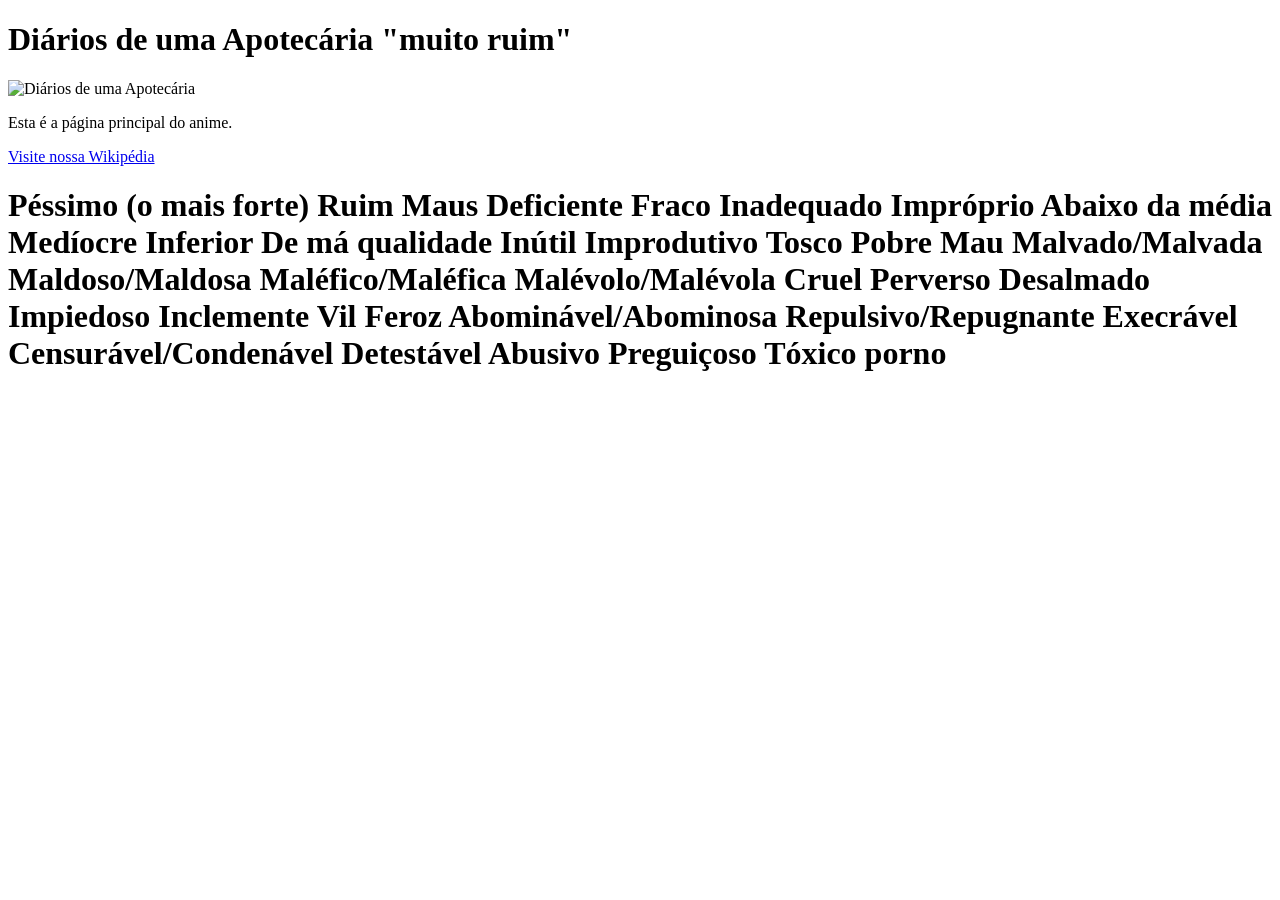
==== lilith.html @ cd0f76ce "Add files via upload" ====
<!DOCTYPE html>
<html lang="pt-BR">
<head>
    <meta charset="UTF-8">
    <meta name="viewport" content="width=device-width, initial-scale=1.0">
    <title>Page Title</title>
    <link rel="stylesheet" href="styles.css">
</head>
<body>
    <h1>Diários de uma Apotecária "muito ruim"</h1>
    <img src="https://a.storyblok.com/f/178900/1064x1596/905ea6e912/the-apothecary-diaries-season-2-key-art.png/m/filters:quality(95)format(webp)" alt="Diários de uma Apotecária" width="400" height="600">
    <p>Esta é a página principal do anime.</p>
    <a href="https://pt.wikipedia.org/wiki/Kusuriya_no_Hitorigoto">Visite nossa Wikipédia</a>
    <h1>Péssimo (o mais forte)
Ruim
Maus 
Deficiente
Fraco
Inadequado
Impróprio
Abaixo da média
Medíocre
Inferior
De má qualidade
Inútil
Improdutivo
Tosco
Pobre
Mau 
Malvado/Malvada
Maldoso/Maldosa
Maléfico/Maléfica
Malévolo/Malévola
Cruel
Perverso
Desalmado
Impiedoso
Inclemente
Vil
Feroz
Abominável/Abominosa
Repulsivo/Repugnante
Execrável
Censurável/Condenável
Detestável
Abusivo
Preguiçoso
Tóxico
porno</h1>
</body>
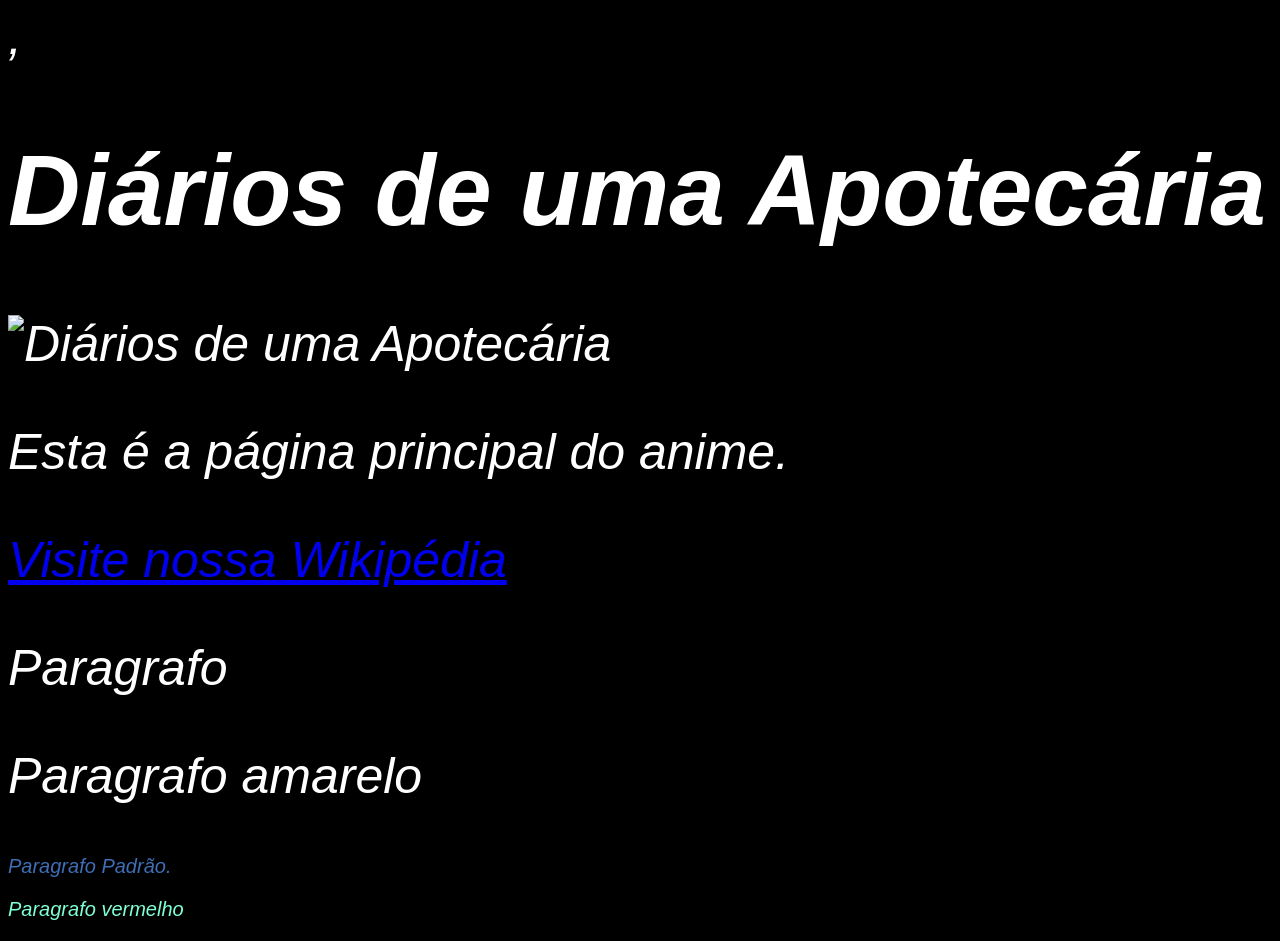
==== commit e8aaffb7: "Add files via upload" ====
--- a/lilith.html
+++ b/lilith.html
@@ -4,47 +4,27 @@
     <meta charset="UTF-8">
     <meta name="viewport" content="width=device-width, initial-scale=1.0">
     <title>Page Title</title>
-    <link rel="stylesheet" href="styles.css">
-</head>
+    <link rel="stylesheet" href="rogger.css">
+</head>,
+
 <body>
-    <h1>Diários de uma Apotecária "muito ruim"</h1>
+    <h1>Diários de uma Apotecária</h1>
     <img src="https://a.storyblok.com/f/178900/1064x1596/905ea6e912/the-apothecary-diaries-season-2-key-art.png/m/filters:quality(95)format(webp)" alt="Diários de uma Apotecária" width="400" height="600">
     <p>Esta é a página principal do anime.</p>
     <a href="https://pt.wikipedia.org/wiki/Kusuriya_no_Hitorigoto">Visite nossa Wikipédia</a>
-    <h1>Péssimo (o mais forte)
-Ruim
-Maus 
-Deficiente
-Fraco
-Inadequado
-Impróprio
-Abaixo da média
-Medíocre
-Inferior
-De má qualidade
-Inútil
-Improdutivo
-Tosco
-Pobre
-Mau 
-Malvado/Malvada
-Maldoso/Maldosa
-Maléfico/Maléfica
-Malévolo/Malévola
-Cruel
-Perverso
-Desalmado
-Impiedoso
-Inclemente
-Vil
-Feroz
-Abominável/Abominosa
-Repulsivo/Repugnante
-Execrável
-Censurável/Condenável
-Detestável
-Abusivo
-Preguiçoso
-Tóxico
-porno</h1>
+
+
+    <p id="azul" class="classe"> Paragrafo </p> 
+
+    <p id="azul" class="classe1"> Paragrafo amarelo </p>
+
+    <p id="amarelo" class="classe2"> Paragrafo Padrão.</p>
+
+    <p id="vemerlho" class="classe3"> Paragrafo vermelho </p>
+
+
 </body>
+
+
+
+
--- a/rogger.css
+++ b/rogger.css
@@ -0,0 +1,31 @@
+body {
+    background-color: rgb(0, 0, 0);
+    font-size: 50px;
+    font-family: 'Franklin Gothic Medium', 'Arial Narrow', Arial, sans-serif;
+    font-style: italic;
+    color:white;
+}
+.classe {
+    position: relative;
+    animation: mover 3s infinite alternate;
+}
+
+@keyframes mover {
+    from {
+        left: 0px;
+    }
+    to {
+        left: 200px;
+    }
+}
+
+.classe2 {
+    font-size: 20px;
+    color: rgb(63, 110, 182);
+    transition: all 0.5s ease;
+}
+
+.classe3 {
+    font-size: 20px;
+    color: aquamarine;
+}
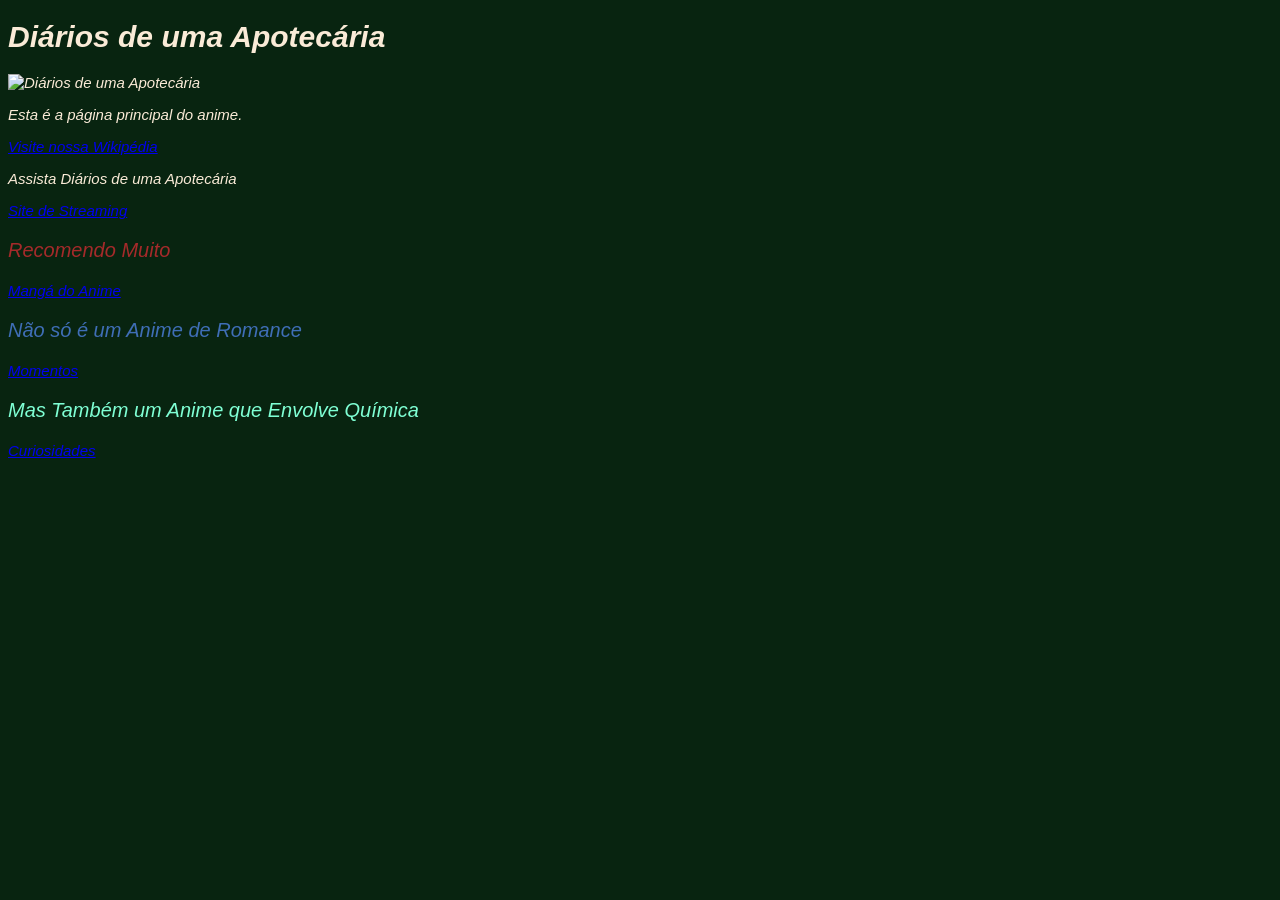
==== commit be9e3806: "Add files via upload" ====
--- a/lilith.html
+++ b/lilith.html
@@ -3,9 +3,9 @@
 <head>
     <meta charset="UTF-8">
     <meta name="viewport" content="width=device-width, initial-scale=1.0">
-    <title>Page Title</title>
+    <title>Kusuriya_no_Hitorigoto</title>
     <link rel="stylesheet" href="rogger.css">
-</head>,
+</head>
 
 <body>
     <h1>Diários de uma Apotecária</h1>
@@ -14,13 +14,17 @@
     <a href="https://pt.wikipedia.org/wiki/Kusuriya_no_Hitorigoto">Visite nossa Wikipédia</a>
 
 
-    <p id="azul" class="classe"> Paragrafo </p> 
+    <p id="azul" class="classe">Assista Diários de uma Apotecária</p>
+    <a href="https://www.crunchyroll.com/pt-br/series/G3KHEVDJ7/the-apothecary-diaries?srsltid=AfmBOopP9eLvPdf5fRXDpmkcwBznMHfLSfLlFS0aq3hVA-HNlcRitQJs">Site de Streaming</a>
 
-    <p id="azul" class="classe1"> Paragrafo amarelo </p>
+    <p id="azul" class="classe1"> Recomendo Muito </p>
+    <a href="https://comicboom.com.br/produto/kusuriya-no-hitorigoto-diarios-de-uma-apotecaria-2/">Mangá do Anime</a>
 
-    <p id="amarelo" class="classe2"> Paragrafo Padrão.</p>
+    <p id="amarelo" class="classe2"> Não só é um Anime de Romance</p>
+    <a href="https://www.youtube.com/watch?v=fJ4v1fagBV4">Momentos</a>
 
-    <p id="vemerlho" class="classe3"> Paragrafo vermelho </p>
+    <p id="vemerlho" class="classe3"> Mas Também um Anime que Envolve Química </p>
+    <a href="https://www.youtube.com/shorts/cX1LZCfBHkI">Curiosidades</a>
 
 
 </body>
--- a/rogger.css
+++ b/rogger.css
@@ -1,9 +1,9 @@
 body {
-    background-color: rgb(0, 0, 0);
-    font-size: 50px;
+    background-color: rgb(8, 36, 16);
+    font-size: 15px;
     font-family: 'Franklin Gothic Medium', 'Arial Narrow', Arial, sans-serif;
     font-style: italic;
-    color:white;
+    color: antiquewhite;
 }
 .classe {
     position: relative;
@@ -15,7 +15,7 @@
         left: 0px;
     }
     to {
-        left: 200px;
+        left: 50px;
     }
 }
 
@@ -25,7 +25,50 @@
     transition: all 0.5s ease;
 }
 
+.classe1 {
+    font-size: 20px;
+    color: brown;
+    position: relative;
+    animation: mover 2.5s infinite alternate;
+}
+
+@keyframes mover {
+    from {
+        left: 0px;
+    }
+    to {
+        left: 50px;
+    }
+}
+
 .classe3 {
     font-size: 20px;
     color: aquamarine;
+}
+.classe2 {
+    position: relative;
+    animation: mover 1.5s infinite alternate;
+}
+
+@keyframes mover {
+    from {
+        left: 0px;
+    }
+    to {
+        left: 50px;
+    }
+}
+
+.classe3 {
+    position: relative;
+    animation: mover 1s infinite alternate;
+}
+
+@keyframes mover {
+    from {
+        left: 0px;
+    }
+    to {
+        left: 50px;
+    }
 }
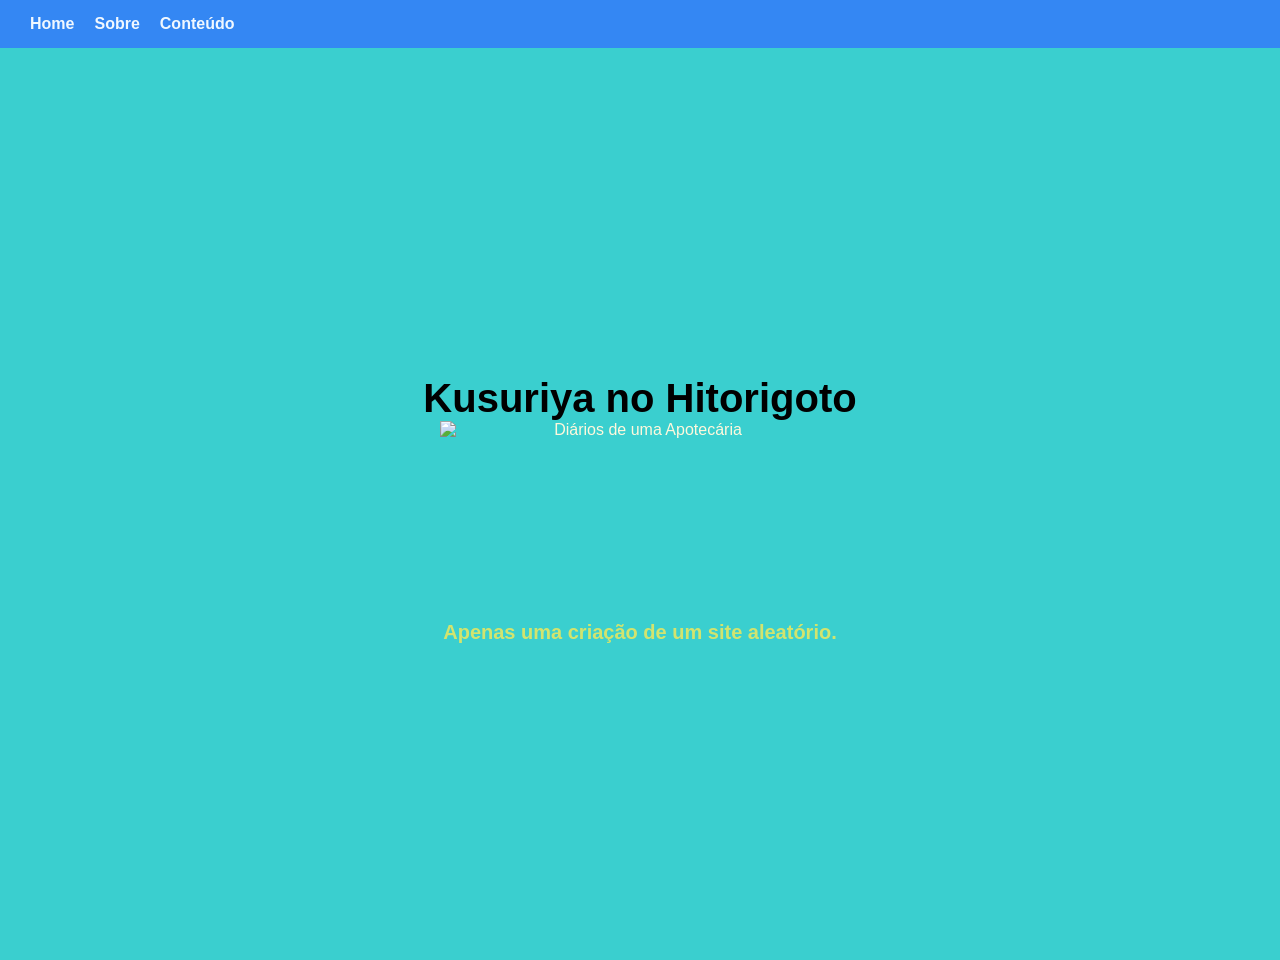
==== commit 0d07f28b: "Add files via upload" ====
--- a/lilith.html
+++ b/lilith.html
@@ -6,29 +6,22 @@
     <title>Kusuriya_no_Hitorigoto</title>
     <link rel="stylesheet" href="rogger.css">
 </head>
+<body>
+    <header>
+        <nav class="navegacao">
+            <ul class="menu">
+                <li><a href="lilith.html" class="menu-link">Home</a></li>
+                <li><a href="Sobre.html" class="menu-link1">Sobre</a></li>
+                <li><a href="Projetos.html" class="menu-link2">Conteúdo</a></li>
+            </ul>
+        </nav>
+    <h1 style="font-size: 40px;color: #000000;"></p>Kusuriya no Hitorigoto</h1>
+    <img src="https://www.animeunited.com.br/oomtumtu/2024/12/imagem_2024-12-10_131733781-1024x576.png" alt="Diários de uma Apotecária" width="400" height="200">
+    <h1 style="font-size: 20px;color: #d2e46e;"></p>Apenas uma criação de um site aleatório.</h1>
+</body>
+</html>
 
-<body>
-    <h1>Diários de uma Apotecária</h1>
-    <img src="https://a.storyblok.com/f/178900/1064x1596/905ea6e912/the-apothecary-diaries-season-2-key-art.png/m/filters:quality(95)format(webp)" alt="Diários de uma Apotecária" width="400" height="600">
-    <p>Esta é a página principal do anime.</p>
-    <a href="https://pt.wikipedia.org/wiki/Kusuriya_no_Hitorigoto">Visite nossa Wikipédia</a>
-
-
-    <p id="azul" class="classe">Assista Diários de uma Apotecária</p>
-    <a href="https://www.crunchyroll.com/pt-br/series/G3KHEVDJ7/the-apothecary-diaries?srsltid=AfmBOopP9eLvPdf5fRXDpmkcwBznMHfLSfLlFS0aq3hVA-HNlcRitQJs">Site de Streaming</a>
-
-    <p id="azul" class="classe1"> Recomendo Muito </p>
-    <a href="https://comicboom.com.br/produto/kusuriya-no-hitorigoto-diarios-de-uma-apotecaria-2/">Mangá do Anime</a>
-
-    <p id="amarelo" class="classe2"> Não só é um Anime de Romance</p>
-    <a href="https://www.youtube.com/watch?v=fJ4v1fagBV4">Momentos</a>
-
-    <p id="vemerlho" class="classe3"> Mas Também um Anime que Envolve Química </p>
-    <a href="https://www.youtube.com/shorts/cX1LZCfBHkI">Curiosidades</a>
-
-
-</body>
+    
 
 
 
-
--- a/rogger.css
+++ b/rogger.css
@@ -1,74 +1,218 @@
+/* RESERT */
+* {
+    margin: 0;
+    padding: 0;
+    box-sizing: border-box;
+    font-family: Arial, Helvetica, sans-serif;
+}
+
+/* BODY */
 body {
-    background-color: rgb(8, 36, 16);
-    font-size: 15px;
-    font-family: 'Franklin Gothic Medium', 'Arial Narrow', Arial, sans-serif;
-    font-style: italic;
-    color: antiquewhite;
-}
-.classe {
-    position: relative;
-    animation: mover 3s infinite alternate;
-}
-
-@keyframes mover {
-    from {
-        left: 0px;
+    background-color: rgb(58, 207, 207);
+    color: #000;
+}
+
+/* NAVBAR */
+nav {
+    position: fixed;
+    top: 0;
+    width: 100%;
+    background-color: rgb(52, 135, 243);
+    color: #ffffff;
+    display: flex;
+    justify-content: space-between;
+    padding: 15px 30px;
+    z-index: 1000;
+}
+
+nav ul {
+    list-style: none;
+    display: flex;
+    gap: 20px;
+}
+
+nav a {
+    color: aliceblue;
+    text-decoration: none;
+    font-weight: bold;
+}
+
+nav a:hover {
+    text-decoration: underline;
+}
+
+/* HEADER */
+header {
+    height: 100vh;
+    background: url(https://us.oricon-group.com/upimg/detail/2000/2741/img660/74149d663a2199174f21e65139804157.jpg) center/cover;
+    color: cornsilk;
+    display: flex;
+    flex-direction: column;
+    justify-content: center;
+    align-items: center;
+    text-align: center;
+
+    margin-top: 60px;
+}
+
+header h2 {
+    font-size: 3rem;
+}
+
+/* SECTIONS*/
+section {
+    padding: 60px 20px;
+    text-align: center;
+}
+
+/* CARDS */
+.cards{
+    display: flex;
+    justify-content: center;
+    gap: 20px;
+    margin-top: 20px;
+    flex-wrap: wrap;
+}
+
+.card {
+    background: white;
+    padding: 20px;
+    border-radius: 10px;
+    width: 250px;
+    box-shadow: 0 4px 10px rgba(red, green, blue, alpha);
+    transition: transform 0.3s;
+}
+
+.card:hover {
+    transform: translateY(-5px);
+
+}
+
+/* LISTA */
+.atividades-lista {
+    list-style: none;
+    margin-top: 20px;
+}
+
+.atividades-lista li {
+    margin: 10px 0;
+    font-size: 1.2rem;
+}
+
+/* GALERIA*/
+.galeria {
+    display: flex;
+    justify-content: center;
+    gap: 15px;
+    flex-wrap: wrap;
+}
+
+.galeria img {
+    border-radius: 10px;
+    width: 300px;
+    transition: transform 0.3s;
+}
+
+.galeria img:hover {
+    transform: scale(1.05);
+
+}
+
+/* FORM */
+form {
+    display: flex;
+    flex-direction: column;
+    gap: 10px;
+    max-width: 400px;
+    margin: auto;
+}
+
+input, textarea {
+    padding: 10px;
+    border-radius: 5px;
+    border: 1px solid rgb(42, 30, 210);
+}
+
+button {
+    background-color: coral;
+    color: white;
+    padding: 10px;
+    border: none;
+    cursor: pointer;
+}
+
+button:hover {
+    background-color: cadetblue;
+}
+
+/* BOTÃO INTERATIVO */
+#botao-interativo {
+    text-align: center;
+    padding: 60px 20px;
+}
+
+.botao-container {
+    display: flex;
+    justify-content: center;
+    align-items: center;
+    gap: 20px;
+    margin-top: 20px;
+}
+
+/* BOTÃO */
+.bnt-maomao {
+    padding: 15px 30px;
+    font-size: 1.2rem;
+    border: none;
+    border-radius: 8px;
+    background-color: cornflowerblue;
+    color: #c54747;
+    cursor: pointer;
+
+    transition: all 0.4s ease;
+
+}
+
+/* HOVER DO BOTÃO */
+.bnt-maomao:hover {
+    background-color: #c54747;
+    color: black;
+    transform: scale(1.05);
+}
+
+/* IMAGEM */
+.icone-giratorio {
+    width: 60px;
+    transition: transform 0.4s ease;
+}
+
+/* ROTAÇÃO NO HOVER (quando passa no container inteiro) */
+.botao-container:hover .icone-giratorio {
+    transform: rotate(369deg);
+}
+
+/* FOOTER */
+footer {
+    background-color: rgb(52, 135, 243);
+    color: #ffffff;
+    text-align: center;
+    padding: 20px;
+}
+
+/* RESPONSIVO */
+@media (max-width: 768px) {
+    nav ul {
+        flex-direction: column;
+        align-items: center;
     }
-    to {
-        left: 50px;
+
+    .cards {
+        flex-direction: column;
+        align-items: center;
     }
-}
-
-.classe2 {
-    font-size: 20px;
-    color: rgb(63, 110, 182);
-    transition: all 0.5s ease;
-}
-
-.classe1 {
-    font-size: 20px;
-    color: brown;
-    position: relative;
-    animation: mover 2.5s infinite alternate;
-}
-
-@keyframes mover {
-    from {
-        left: 0px;
-    }
-    to {
-        left: 50px;
-    }
-}
-
-.classe3 {
-    font-size: 20px;
-    color: aquamarine;
-}
-.classe2 {
-    position: relative;
-    animation: mover 1.5s infinite alternate;
-}
-
-@keyframes mover {
-    from {
-        left: 0px;
-    }
-    to {
-        left: 50px;
-    }
-}
-
-.classe3 {
-    position: relative;
-    animation: mover 1s infinite alternate;
-}
-
-@keyframes mover {
-    from {
-        left: 0px;
-    }
-    to {
-        left: 50px;
+
+    .galeria {
+        flex-direction: column;
+        align-items: center;
     }
 }
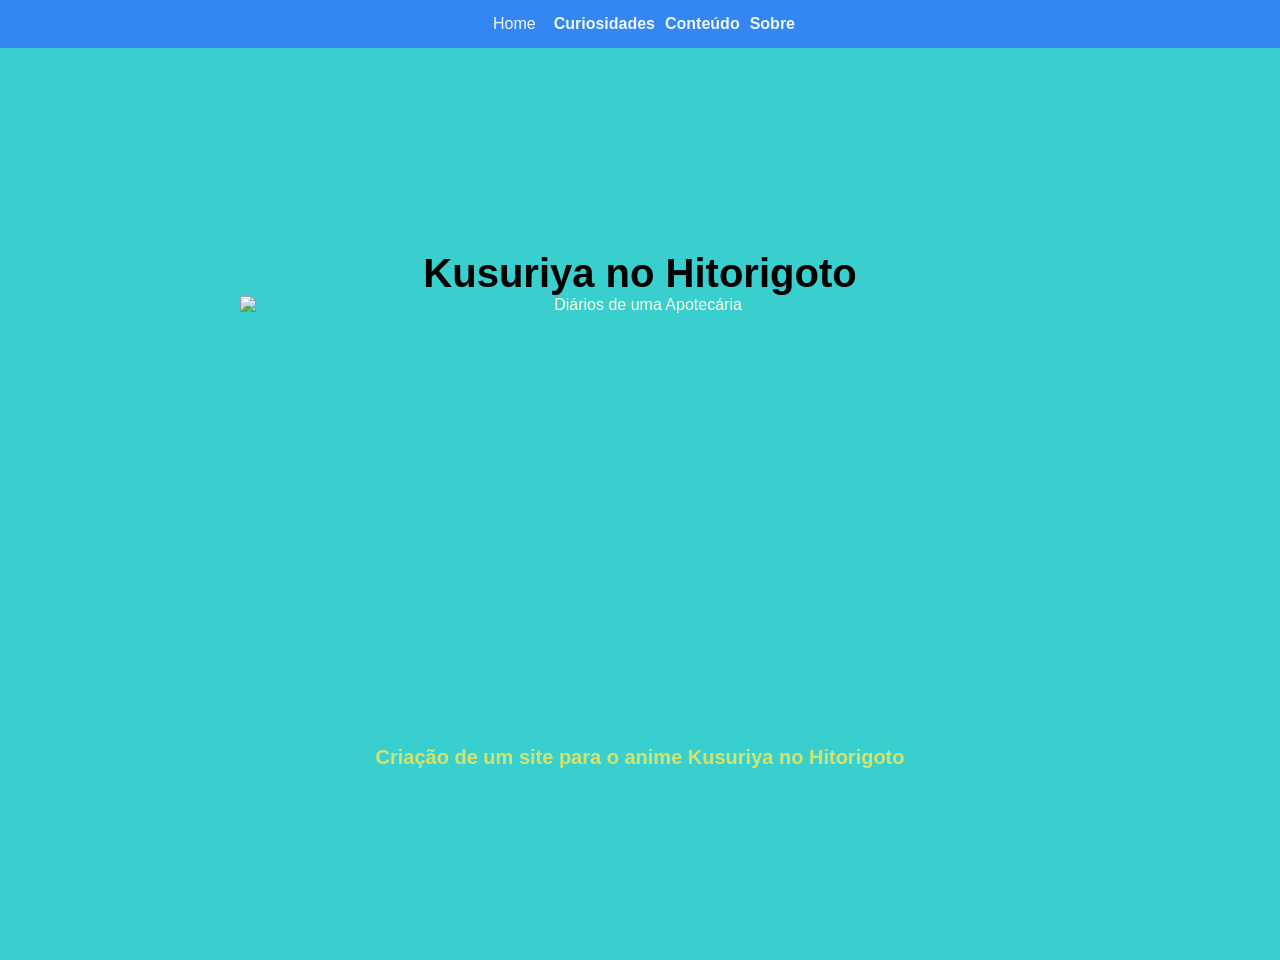
==== commit d4830ddb: "Add files via upload" ====
--- a/lilith.html
+++ b/lilith.html
@@ -11,13 +11,15 @@
         <nav class="navegacao">
             <ul class="menu">
                 <li><a href="lilith.html" class="menu-link">Home</a></li>
-                <li><a href="Sobre.html" class="menu-link1">Sobre</a></li>
+                <li><a href="Sobre.html" class="menu-link1">Curiosidades</a></li>
                 <li><a href="Projetos.html" class="menu-link2">Conteúdo</a></li>
+                <li><a href="Informações.html" class="menu-link3">Sobre</a></li>
             </ul>
         </nav>
     <h1 style="font-size: 40px;color: #000000;"></p>Kusuriya no Hitorigoto</h1>
-    <img src="https://www.animeunited.com.br/oomtumtu/2024/12/imagem_2024-12-10_131733781-1024x576.png" alt="Diários de uma Apotecária" width="400" height="200">
-    <h1 style="font-size: 20px;color: #d2e46e;"></p>Apenas uma criação de um site aleatório.</h1>
+    <img src="https://www.animeunited.com.br/oomtumtu/2024/12/imagem_2024-12-10_131733781-1024x576.png" alt="Diários de uma Apotecária" width="800" height="450">
+    <h1 style="font-size: 20px;color: #d2e46e;"></p>Criação de um site para o anime Kusuriya no Hitorigoto</h1>
+    </header>
 </body>
 </html>
 
--- a/rogger.css
+++ b/rogger.css
@@ -20,7 +20,7 @@
     background-color: rgb(52, 135, 243);
     color: #ffffff;
     display: flex;
-    justify-content: space-between;
+    justify-content: center;
     padding: 15px 30px;
     z-index: 1000;
 }
@@ -28,7 +28,7 @@
 nav ul {
     list-style: none;
     display: flex;
-    gap: 20px;
+    gap: 30px;
 }
 
 nav a {
@@ -39,6 +39,32 @@
 
 nav a:hover {
     text-decoration: underline;
+}
+
+.menu {
+    display: flex;
+    list-style: none;
+    gap: 10px;
+}
+
+.menu-link {
+    text-decoration: none;
+    color: aliceblue;
+    font-weight: 500;
+    position: relative;
+    padding: 0.5rem;
+}
+
+.menu-link::after {
+    content: '';
+    position: absolute;
+    width: 100%;
+    height: 2px;
+    background-color: black;
+    left: 0;
+    bottom: 0;
+    transform: scaleX(0);
+    transition: transform 0.3s ease;
 }
 
 /* HEADER */
@@ -56,7 +82,8 @@
 }
 
 header h2 {
-    font-size: 3rem;
+    font-size: 4rem;
+    color: rgb(255, 255, 255);
 }
 
 /* SECTIONS*/
@@ -134,7 +161,7 @@
 }
 
 button {
-    background-color: coral;
+    background-color: rgb(245, 244, 244);
     color: white;
     padding: 10px;
     border: none;
@@ -166,7 +193,7 @@
     border: none;
     border-radius: 8px;
     background-color: cornflowerblue;
-    color: #c54747;
+    color: #ebe4e4;
     cursor: pointer;
 
     transition: all 0.4s ease;
@@ -176,43 +203,40 @@
 /* HOVER DO BOTÃO */
 .bnt-maomao:hover {
     background-color: #c54747;
-    color: black;
+    color: rgb(116, 77, 77);
     transform: scale(1.05);
-}
-
-/* IMAGEM */
-.icone-giratorio {
-    width: 60px;
-    transition: transform 0.4s ease;
-}
-
-/* ROTAÇÃO NO HOVER (quando passa no container inteiro) */
-.botao-container:hover .icone-giratorio {
-    transform: rotate(369deg);
 }
 
 /* FOOTER */
 footer {
-    background-color: rgb(52, 135, 243);
+    background-color: rgb(52, 119, 243);
     color: #ffffff;
     text-align: center;
     padding: 20px;
 }
 
-/* RESPONSIVO */
-@media (max-width: 768px) {
-    nav ul {
-        flex-direction: column;
-        align-items: center;
-    }
-
-    .cards {
-        flex-direction: column;
-        align-items: center;
-    }
-
-    .galeria {
-        flex-direction: column;
-        align-items: center;
-    }
-}+/*CURIOSIDADES */
+section#curiosidades h2 {
+    font-family: 'Arial, Helvetica, sans-serif';
+    color: #000000;
+    padding: 60px 20px;
+    text-align: center;
+}
+section#curiosidades p {
+    font-size: 25px;
+    color: #000000;
+    font-family: 'Arial, Helvetica, sans-serif';
+    background-color: rgb(213, 224, 255);
+}
+
+section#projetos p {
+    font-size: 30px;
+    font-family: 'Arial, Helvetica, sans-serif';
+    color: #000;
+}
+
+section#projetos a {
+    font-size: 27px;
+    color: purple;
+    font-family: 'Arial, Helvetica, sans-serif';
+}   
